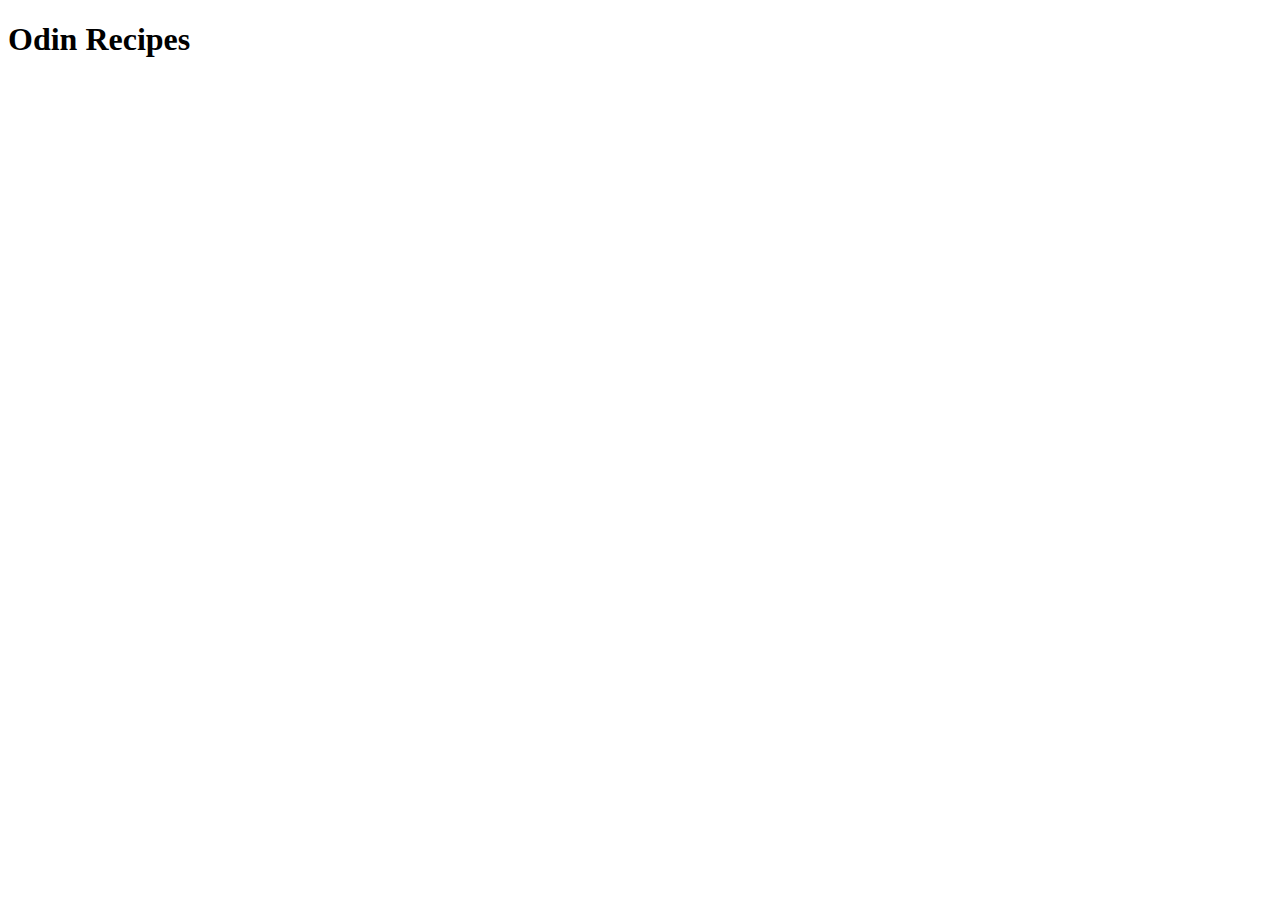
==== index.html @ bcfc50ef "Created croquetas recipes/croquetas.html" ====
<!DOCTYPE html>
<html lang="en">
<head>
    <meta charset="UTF-8">
    <meta name="viewport" content="width=device-width, initial-scale=1.0">
    <title>Cuban Recipes</title>
</head>
<body>
    <h1><strong>Odin Recipes</strong></h1>


    
</body>
</html>
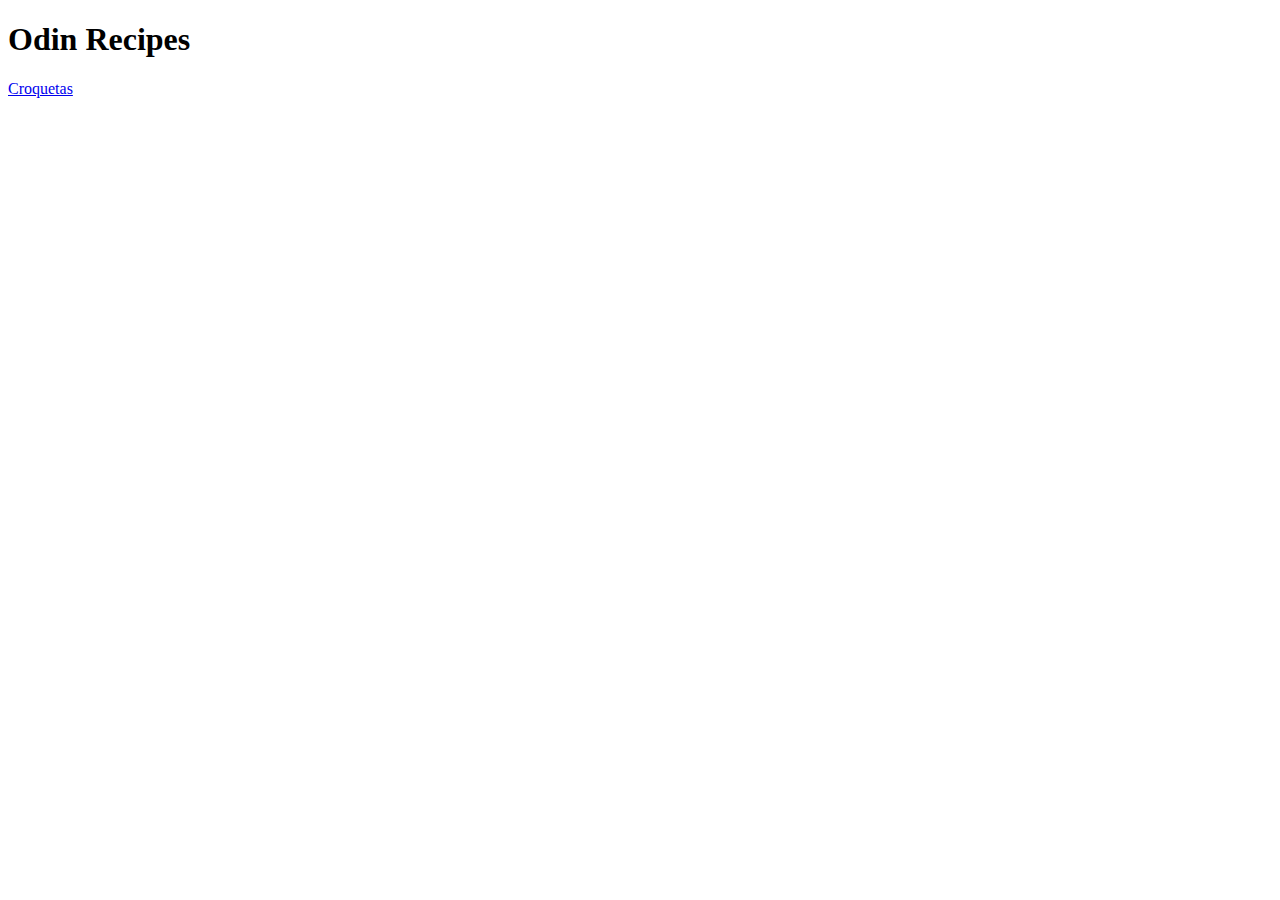
==== commit cafddd43: "Added img to croquetas.html" ====
--- a/index.html
+++ b/index.html
@@ -7,7 +7,7 @@
 </head>
 <body>
     <h1><strong>Odin Recipes</strong></h1>
-
+<a href="recipes/croquetas.html">Croquetas</a>
 
     
 </body>
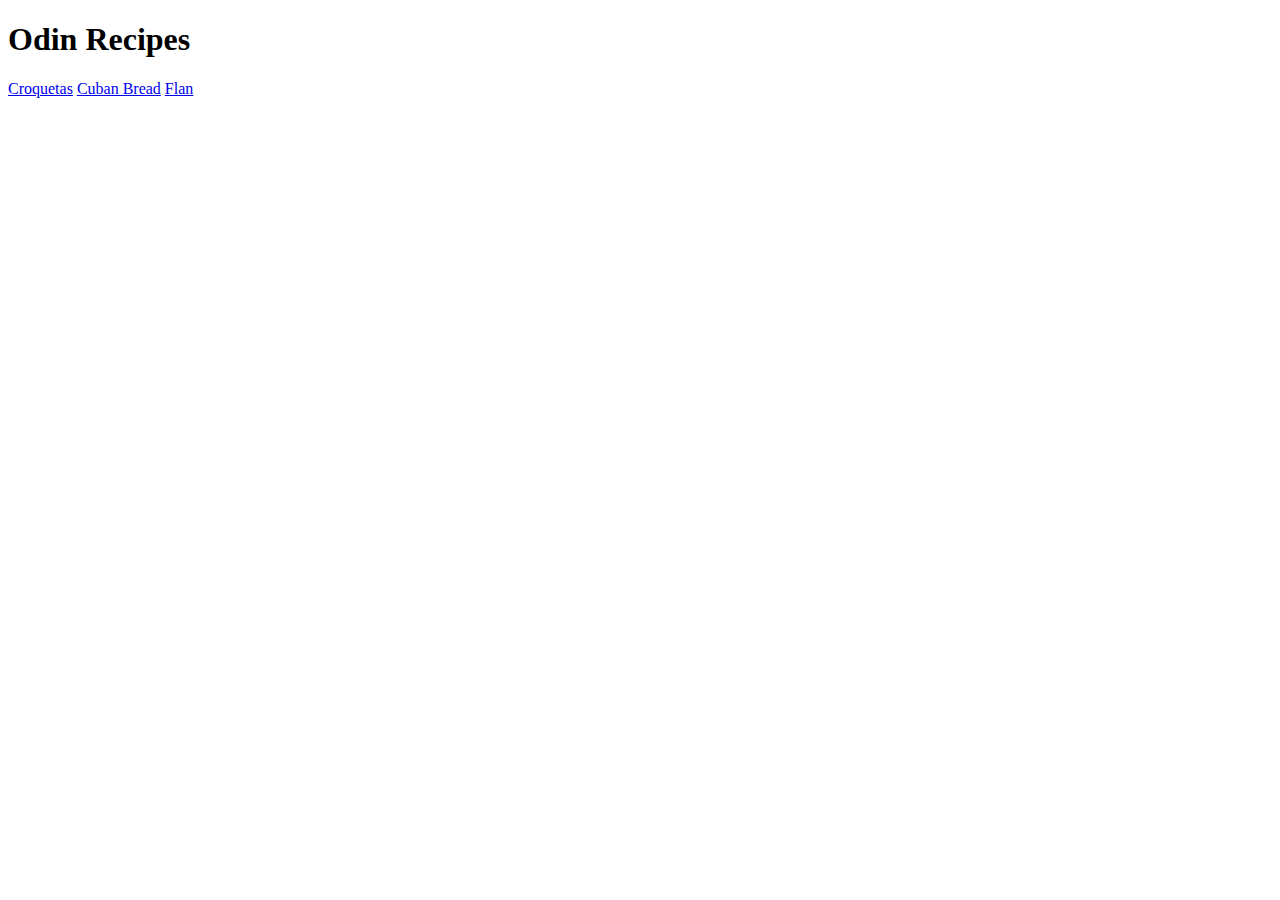
==== commit 88b26790: "add flan link to index.html" ====
--- a/index.html
+++ b/index.html
@@ -8,6 +8,8 @@
 <body>
     <h1><strong>Odin Recipes</strong></h1>
 <a href="recipes/croquetas.html">Croquetas</a>
+<a href="./recipes/cuban-bread.html">Cuban Bread</a>
+<a href="./recipes/flan.html">Flan</a>
 
     
 </body>
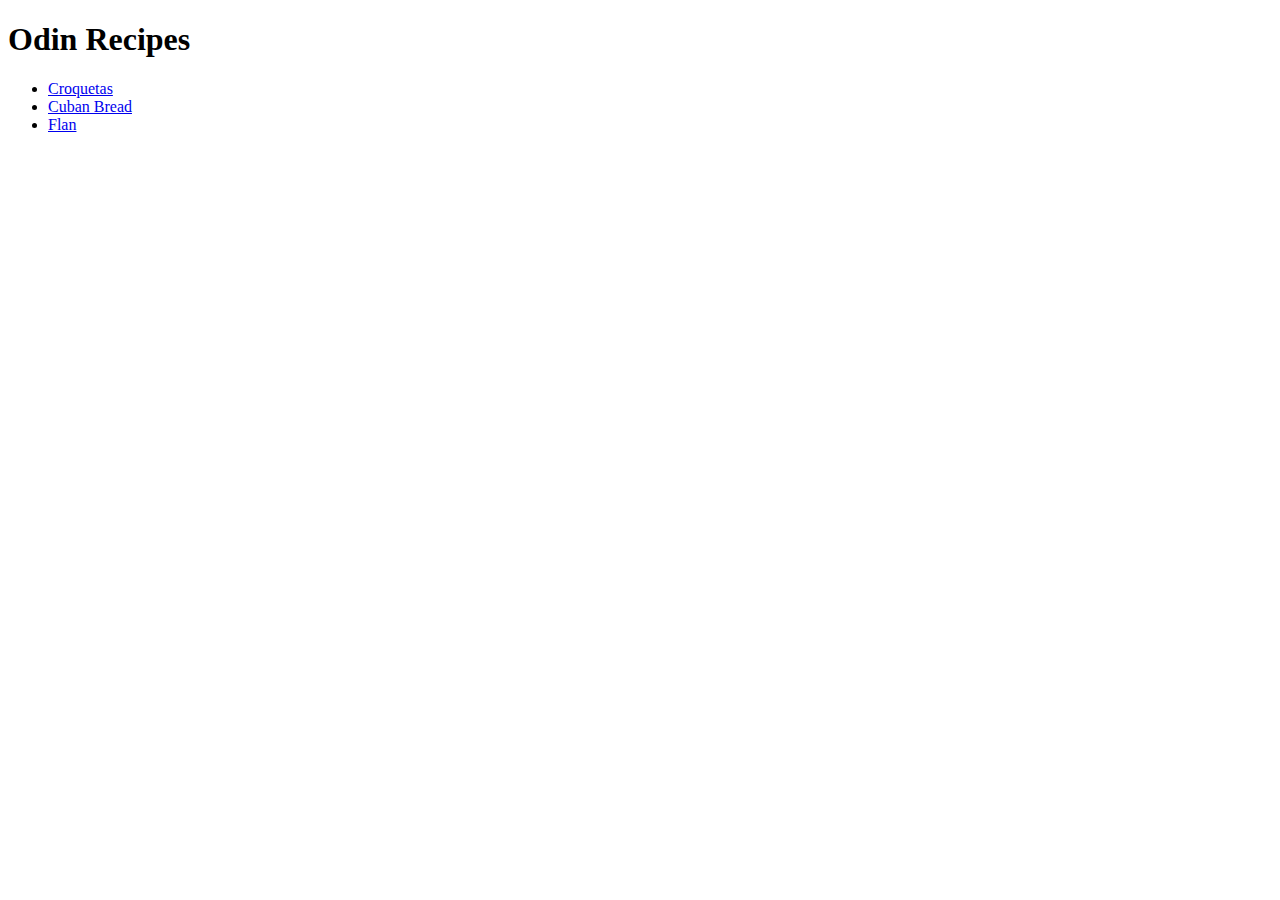
==== commit 7917e01c: "Made home links an unordered list use ul element" ====
--- a/index.html
+++ b/index.html
@@ -7,9 +7,11 @@
 </head>
 <body>
     <h1><strong>Odin Recipes</strong></h1>
-<a href="recipes/croquetas.html">Croquetas</a>
-<a href="./recipes/cuban-bread.html">Cuban Bread</a>
-<a href="./recipes/flan.html">Flan</a>
+<ul>
+    <li><a href="recipes/croquetas.html">Croquetas</a></li>
+    <li><a href="./recipes/cuban-bread.html">Cuban Bread</a></li>
+    <li><a href="./recipes/flan.html">Flan</a></li>
+</ul>
 
     
 </body>
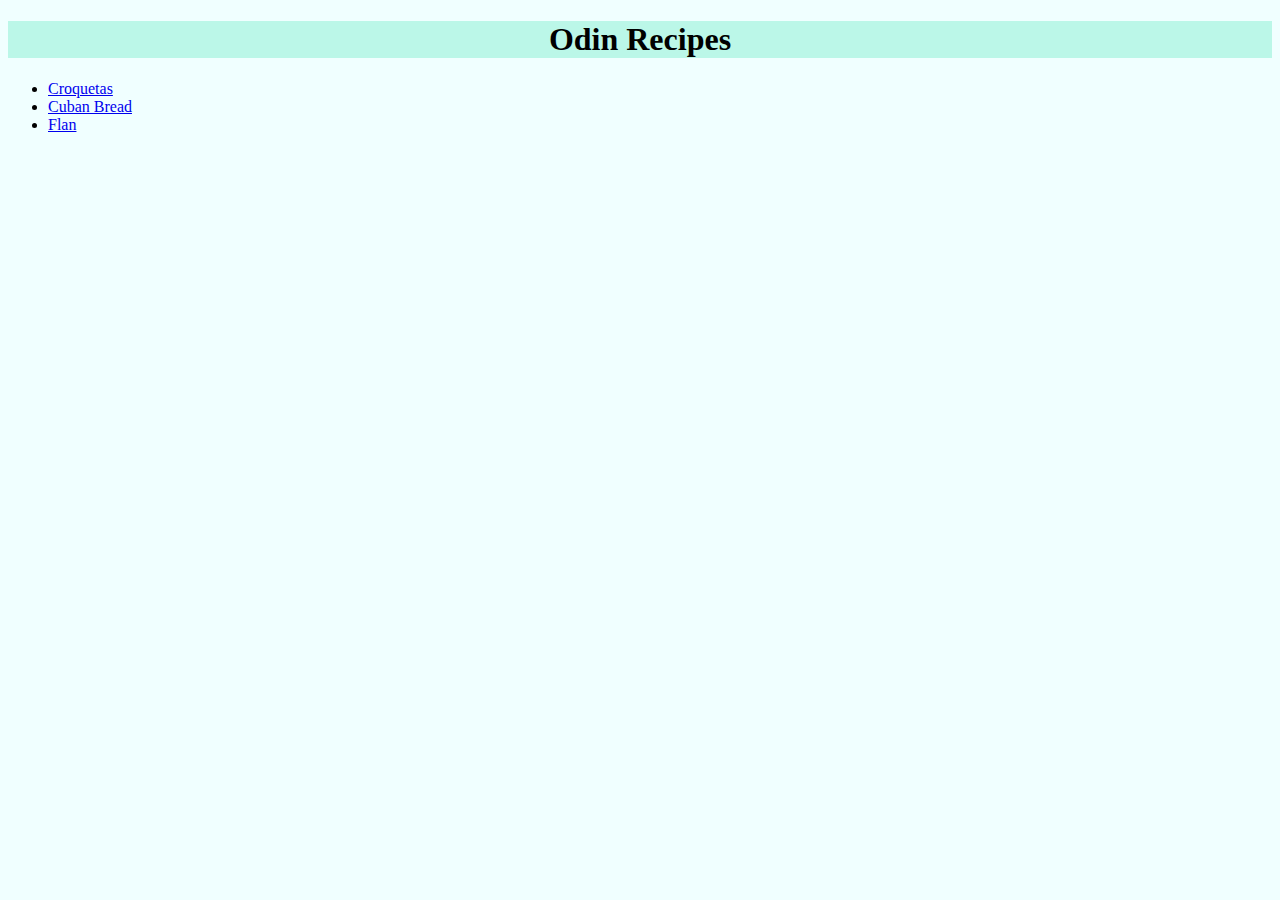
==== commit 2d652f0d: "Changes to home page with css" ====
--- a/index.html
+++ b/index.html
@@ -3,7 +3,8 @@
 <head>
     <meta charset="UTF-8">
     <meta name="viewport" content="width=device-width, initial-scale=1.0">
-    <title>Cuban Recipes</title>
+    <title>Odin Recipes</title>
+    <link rel="stylesheet" href="./style.css">
 </head>
 <body>
     <h1><strong>Odin Recipes</strong></h1>
--- a/style.css
+++ b/style.css
@@ -0,0 +1,9 @@
+h1{ background-color: rgb(187, 247, 232);
+    color: black;
+    text-align: center;
+}
+
+body{
+    font-family: "Times New Roman", serif;
+    background-color: azure;
+}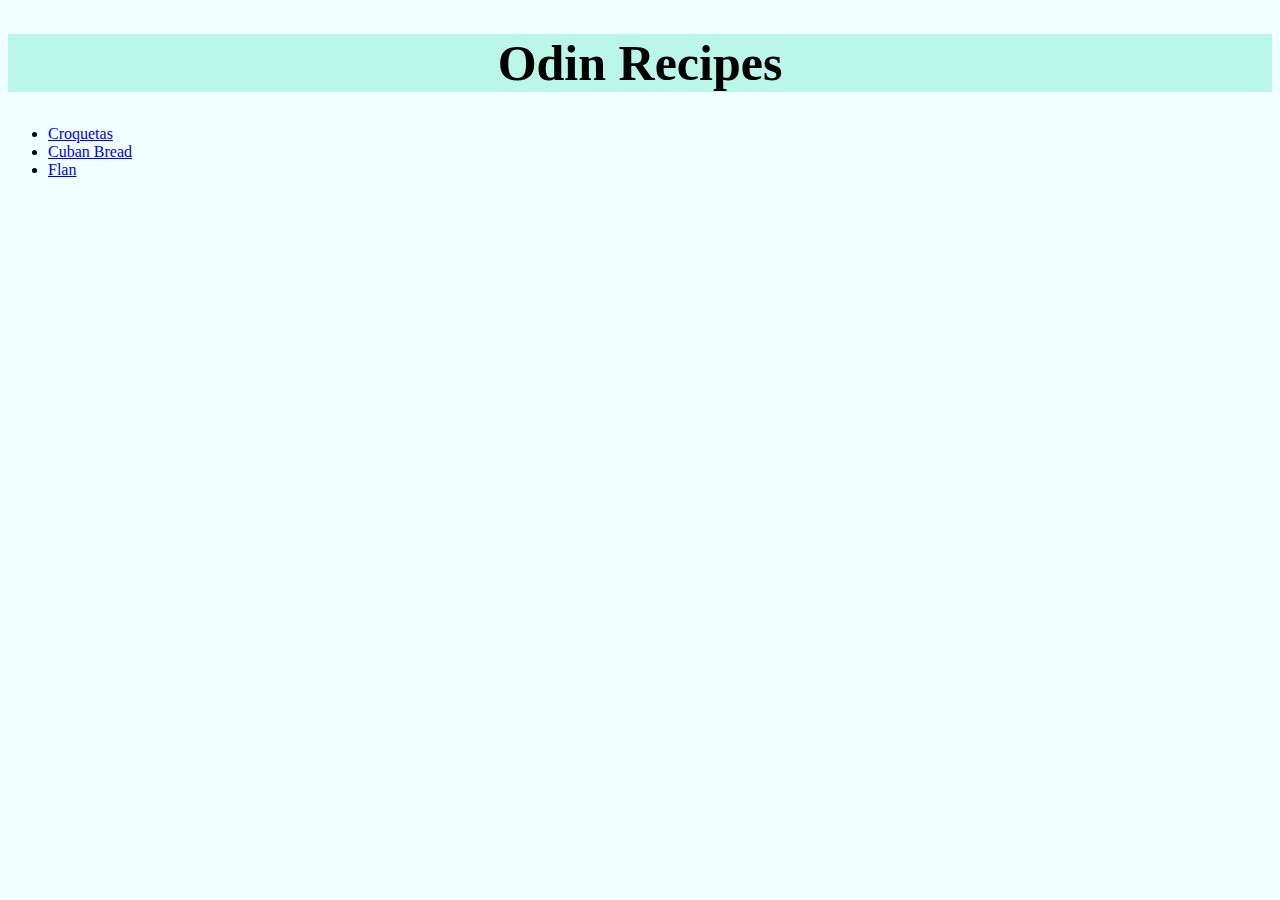
==== commit b5981e0a: "Add div and classes to all li elements add class flan, croquetas and cubano-bread" ====
--- a/index.html
+++ b/index.html
@@ -9,9 +9,9 @@
 <body>
     <h1><strong>Odin Recipes</strong></h1>
 <ul>
-    <li><a href="recipes/croquetas.html">Croquetas</a></li>
-    <li><a href="./recipes/cuban-bread.html">Cuban Bread</a></li>
-    <li><a href="./recipes/flan.html">Flan</a></li>
+   <div class="croquetas"><li><a href="recipes/croquetas.html">Croquetas</a></li></div>
+   <div class="cuban-bread"><li><a href="./recipes/cuban-bread.html">Cuban Bread</a></li></div>
+   <div class="flan"><li><a href="./recipes/flan.html">Flan</a></li></div>
 </ul>
 
     
--- a/style.css
+++ b/style.css
@@ -1,9 +1,11 @@
 h1{ background-color: rgb(187, 247, 232);
     color: black;
     text-align: center;
+    font-size: 50px;
+   
 }
 
 body{
-    font-family: "Times New Roman", serif;
+    font-family: Georgia, "Times New Roman", serif;
     background-color: azure;
 }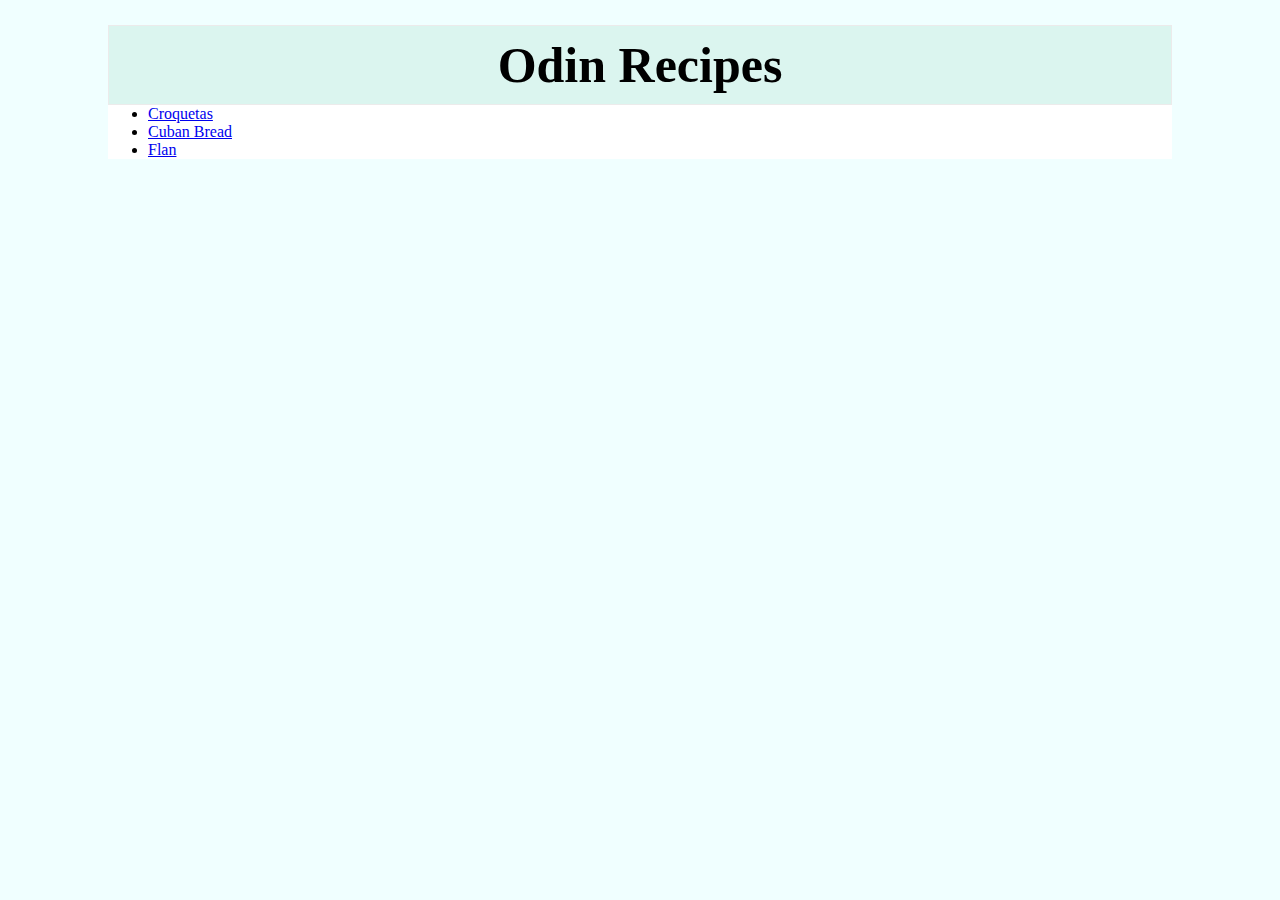
==== commit 04e511e3: "Change list background margin and padding" ====
--- a/index.html
+++ b/index.html
@@ -8,12 +8,14 @@
 </head>
 <body>
     <h1><strong>Odin Recipes</strong></h1>
-<ul>
-   <div class="croquetas"><li><a href="recipes/croquetas.html">Croquetas</a></li></div>
-   <div class="cuban-bread"><li><a href="./recipes/cuban-bread.html">Cuban Bread</a></li></div>
-   <div class="flan"><li><a href="./recipes/flan.html">Flan</a></li></div>
-</ul>
 
+<div class="recipes-list">
+  <ul>
+    <div class="croquetas"><li><a href="recipes/croquetas.html">Croquetas</a></li></div>
+    <div class="cuban-bread"><li><a href="./recipes/cuban-bread.html">Cuban Bread</a></li></div>
+    <div class="flan"><li><a href="./recipes/flan.html">Flan</a></li></div>
+  </ul>
+</div>
     
 </body>
 </html>--- a/style.css
+++ b/style.css
@@ -1,8 +1,22 @@
-h1{ background-color: rgb(187, 247, 232);
+h1{ background-color: rgb(219, 245, 239);
     color: black;
     text-align: center;
     font-size: 50px;
-   
+    margin: 25px 100px 0px 100px;
+    padding-top: 10px;
+    padding-bottom: 10px;
+    border: solid;
+    border-color: rgb(236, 235, 235);
+    border-width: 1px;
+}
+
+.recipes-list {
+    background-color: white;
+    margin: 0px 100px
+}
+
+ul{
+    margin: 0px;
 }
 
 body{
